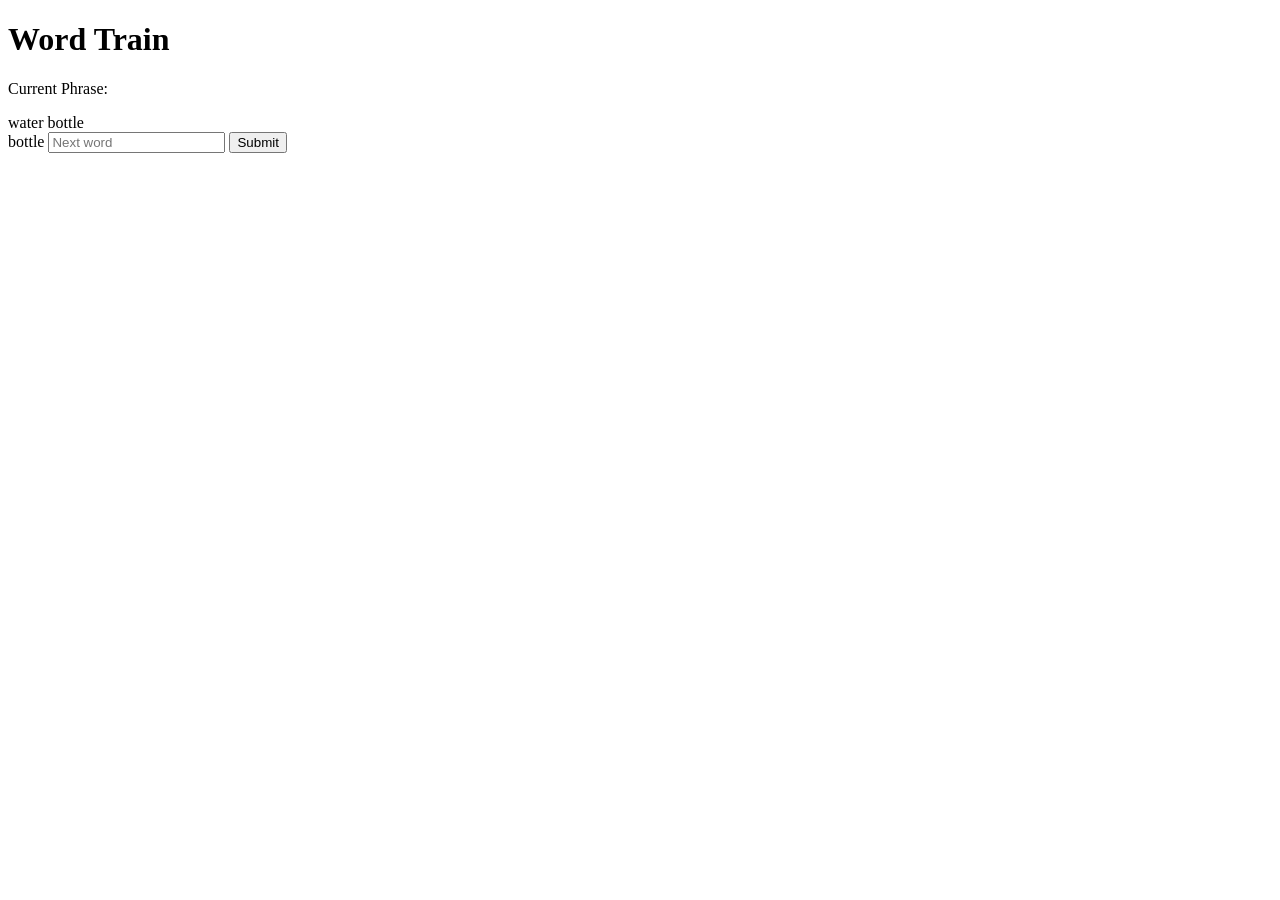
==== MPV/index.html @ b517d3c9 "mvp 1" ====
<!DOCTYPE html>
<html>
<head>
    <title>Word Train</title>
</head>

<body>
    <h1>Word Train</h1>

    <p>Current Phrase:</p>

    <div id="currentphrase">water bottle</div>

    <span id="requiredword">bottle</span>
    <input id="nextwordinput" type="text" placeholder="Next word">
    <button id = "submitbutton" >Submit</button>

    <script src="main.js"></script>

</body>
</html>
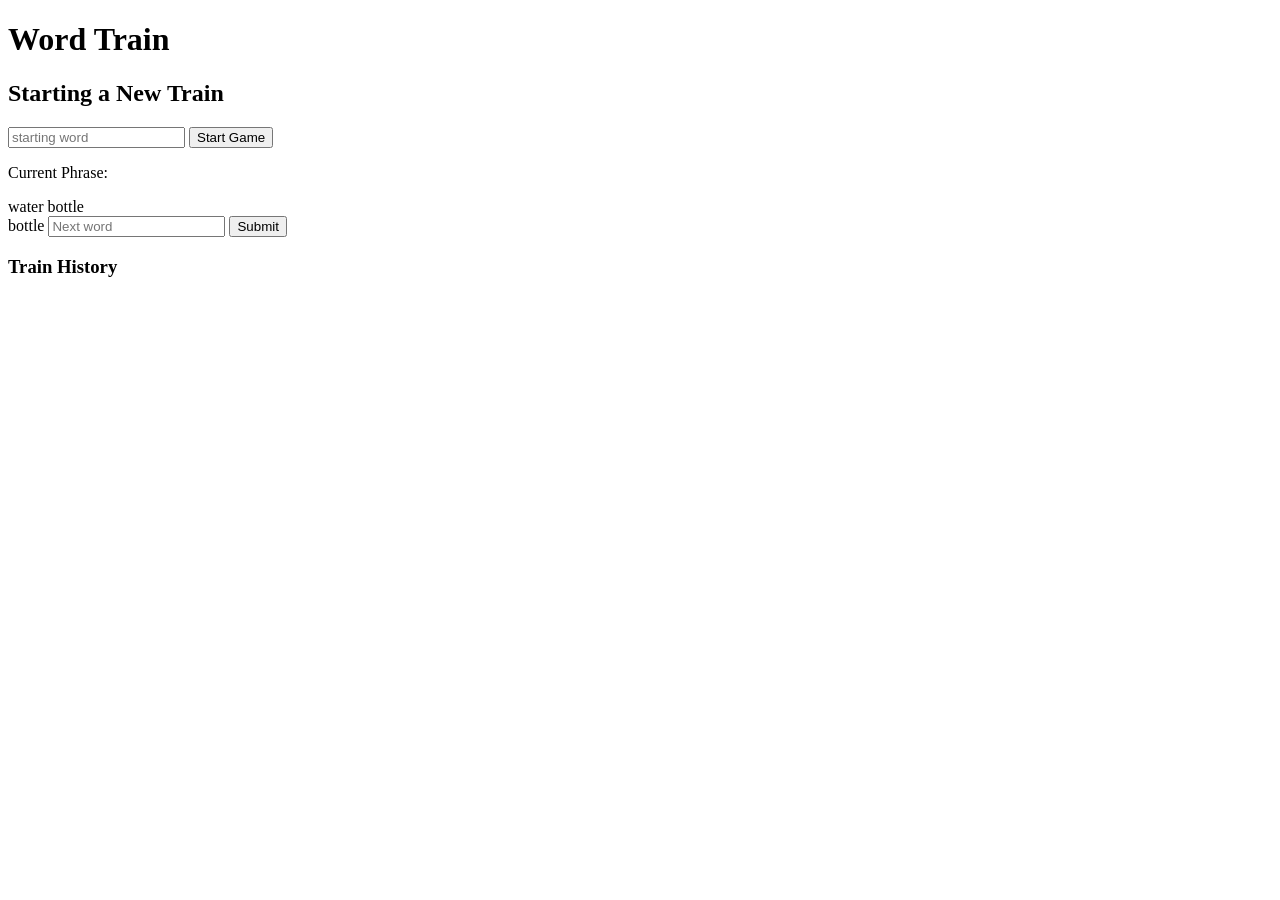
==== commit 30f89563: "starting screen" ====
--- a/MPV/index.html
+++ b/MPV/index.html
@@ -7,13 +7,32 @@
 <body>
     <h1>Word Train</h1>
 
-    <p>Current Phrase:</p>
+    <div id="startscreen">
 
-    <div id="currentphrase">water bottle</div>
+        <h2>Starting a New Train</h2>
 
-    <span id="requiredword">bottle</span>
-    <input id="nextwordinput" type="text" placeholder="Next word">
-    <button id = "submitbutton" >Submit</button>
+        <input id="startwordinput" type="text" placeholder="starting word">
+        <button id="startbutton">Start Game</button>
+
+    </div>
+
+    <div id="gamescreen">
+
+        <p>Current Phrase:</p>
+
+        <div id="currentphrase">water bottle</div>
+
+        <span id="requiredword">bottle</span>
+        <input id="nextwordinput" type="text" placeholder="Next word">
+        <button id = "submitbutton" >Submit</button>
+
+        <p id="message"></p>
+
+        <h3>Train History</h3>
+        <div id="history"></div>
+    </div>
+
+
 
     <script src="main.js"></script>
 
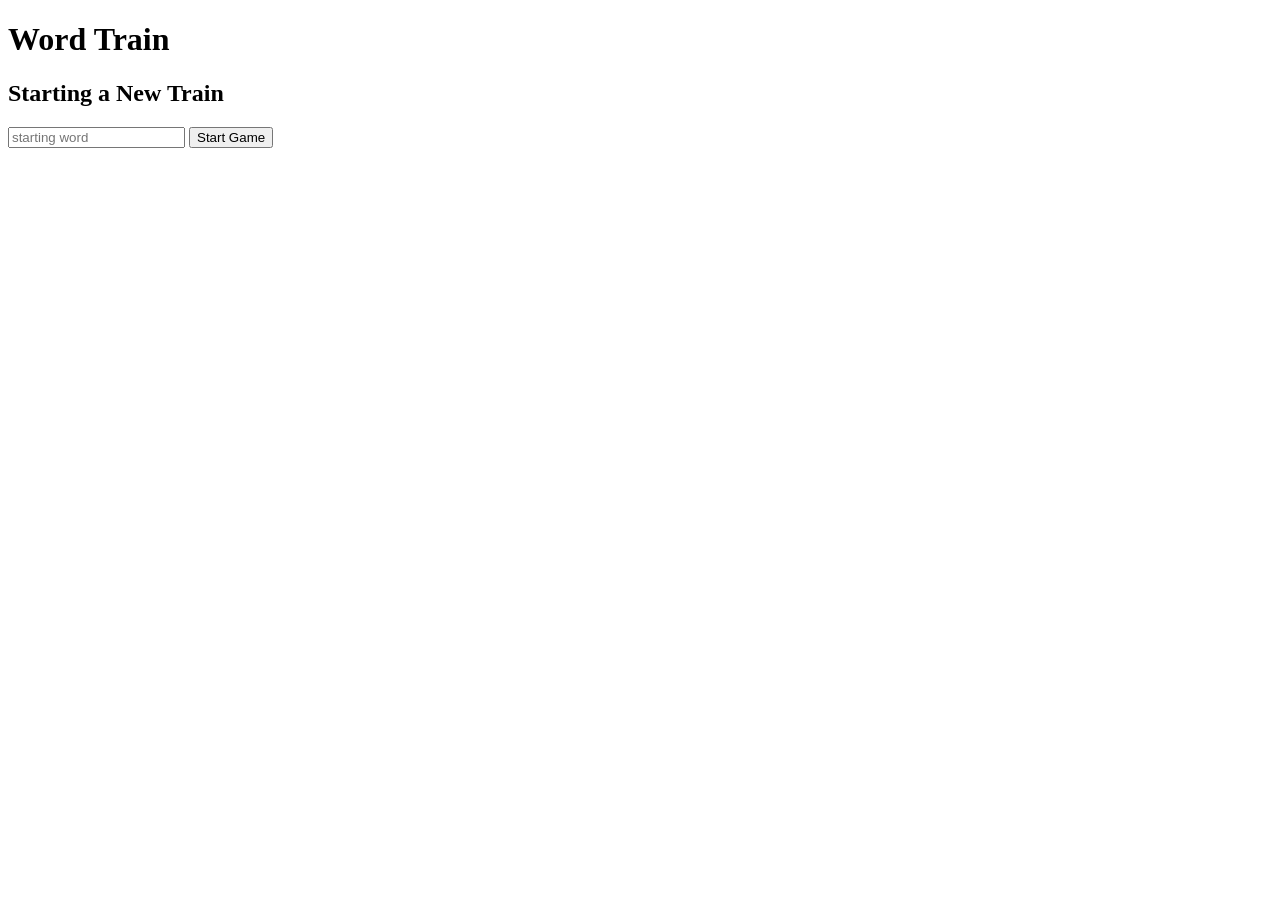
==== commit 8f5acd7d: "html only" ====
--- a/MPV/index.html
+++ b/MPV/index.html
@@ -18,9 +18,7 @@
 
     <div id="gamescreen">
 
-        <p>Current Phrase:</p>
-
-        <div id="currentphrase">water bottle</div>
+        <p id="length">Length : 0</p>
 
         <span id="requiredword">bottle</span>
         <input id="nextwordinput" type="text" placeholder="Next word">
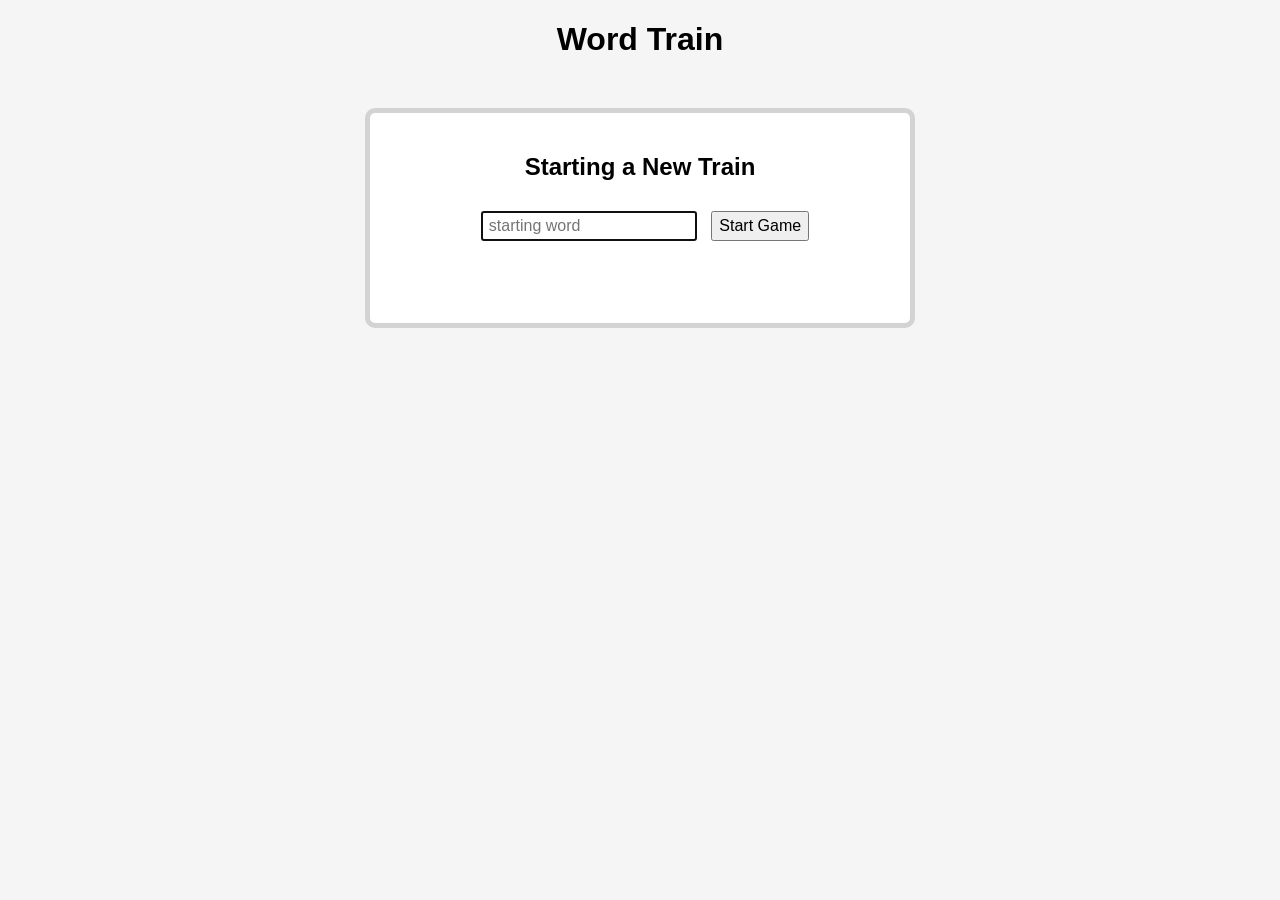
==== commit 1df8bf56: "loccal storgae done" ====
--- a/MPV/index.html
+++ b/MPV/index.html
@@ -2,6 +2,7 @@
 <html>
 <head>
     <title>Word Train</title>
+    <link rel="stylesheet" href="style.css">
 </head>
 
 <body>
@@ -13,21 +14,28 @@
 
         <input id="startwordinput" type="text" placeholder="starting word">
         <button id="startbutton">Start Game</button>
+         <p id="startmessage"></p>
 
     </div>
 
     <div id="gamescreen">
 
-        <p id="length">Length : 0</p>
+        <div id="gamearea">
+            <p id="length">Length : 0</p>
 
-        <span id="requiredword">bottle</span>
-        <input id="nextwordinput" type="text" placeholder="Next word">
-        <button id = "submitbutton" >Submit</button>
+            <span id="requiredword"></span>
+            <input id="nextwordinput" type="text" placeholder="Next word">
+            <button id = "submitbutton" >Submit</button>
+            <button id="restartbutton">Restart Game</button>
 
-        <p id="message"></p>
+            <p id="message"></p>
+        </div>
 
-        <h3>Train History</h3>
-        <div id="history"></div>
+        <div id="historyarea">
+            <h3>Train History</h3>
+            <div id="history"></div>
+        </div>
+            
     </div>
 
 
--- a/MPV/style.css
+++ b/MPV/style.css
@@ -0,0 +1,66 @@
+body {
+    text-align: center;
+    font-family: Arial, sans-serif;
+    background-color: #f5f5f5;
+}
+
+h1 {
+    margin-bottom: 30px;
+}
+
+input {
+    margin: 10px;
+}
+
+input,
+button {
+    padding: 4px 6px;
+    font-size: 16px;
+}
+
+#startscreen,
+#gamescreen {
+    width: 500px;
+    margin: 50px auto;
+    padding: 20px;
+    border: 5px solid lightgrey;
+    border-radius: 10px;
+    background-color: white;
+}
+
+#gamearea {
+    margin-bottom: 20px;
+}
+
+#historyarea {
+    border: 2px solid lightgray;
+    padding: 20px;
+    border-radius: 10px;
+    background-color: white;
+    margin-top: 20px;
+
+}
+
+#historyarea h3 {
+    margin-top: 0;
+}
+
+#history {
+    height: 250px;
+    overflow-y: scroll;
+}
+
+#message {
+    min-height: 20px;
+    color: red;
+}
+
+#startmessage {
+    min-height: 20px;
+    color: red;
+}
+
+#requiredword {
+    font-weight: bold;
+    font-size: 18px;
+}
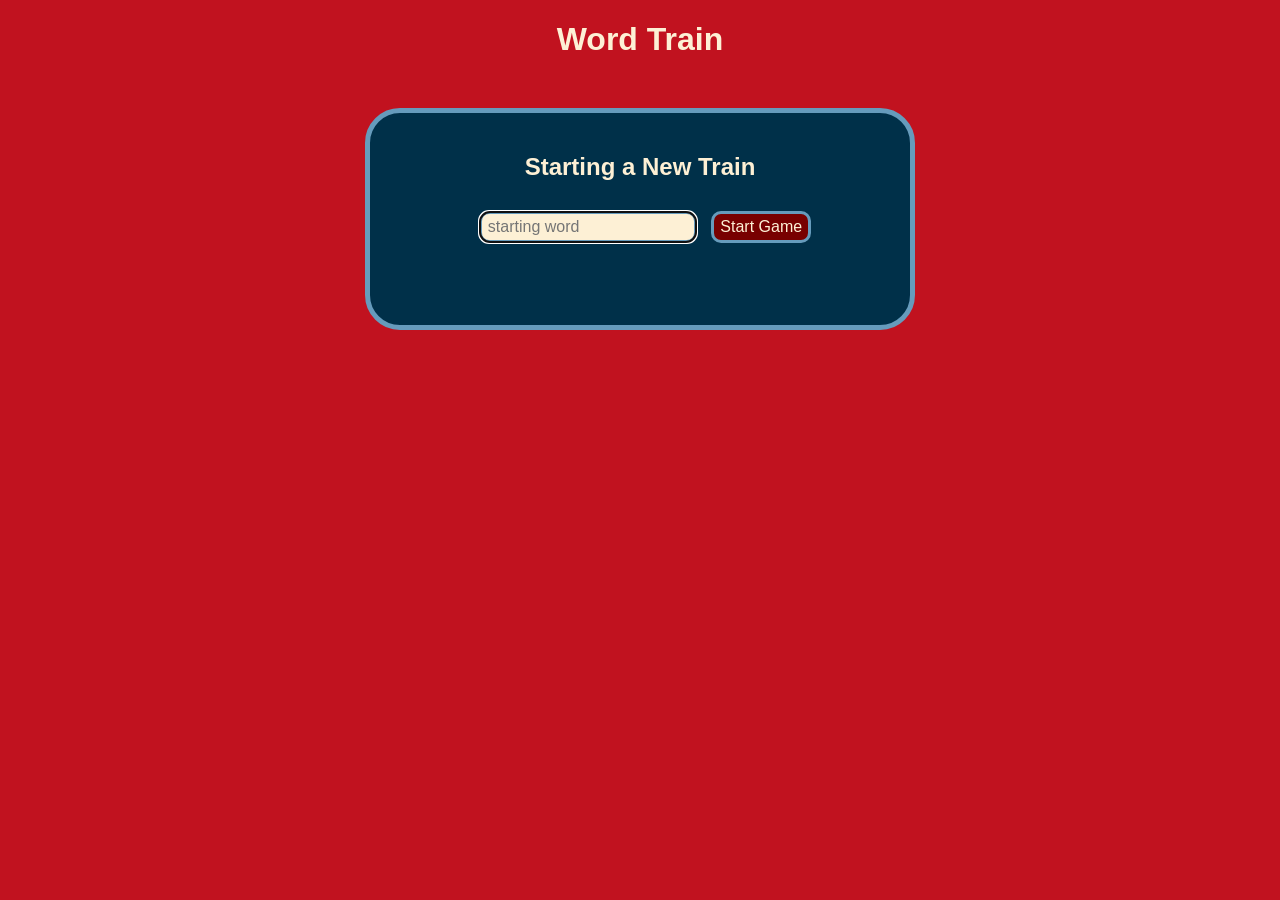
==== commit 9146bf3b: "style" ====
--- a/MPV/index.html
+++ b/MPV/index.html
@@ -2,7 +2,7 @@
 <html>
 <head>
     <title>Word Train</title>
-    <link rel="stylesheet" href="style.css">
+    <link rel="stylesheet" href="style2.css">
 </head>
 
 <body>
--- a/MPV/style2.css
+++ b/MPV/style2.css
@@ -0,0 +1,90 @@
+body {
+    text-align: center;
+    font-family: Arial, sans-serif;
+    background-color: #c1121f;
+}
+
+h1 {
+    margin-bottom: 30px;
+    color: #fdf0d5;
+}
+
+h2 {
+    color: #fdf0d5;
+}
+
+span {
+    color: #fdf0d5;
+}
+
+input {
+    margin: 10px;
+    background-color: #fdf0d5;
+    border: 3px solid #669bbc;
+    border-radius: 10px;
+        padding: 4px 6px;
+    font-size: 16px;
+}
+
+button {
+    padding: 4px 6px;
+    font-size: 16px;
+    border: 3px solid #669bbc;
+    border-radius: 10px;
+    background-color: #780000;
+    color: #fdf0d5;
+    border-color: #669bbc;
+}
+
+p {
+    color: #fdf0d5;
+}
+#startscreen,
+#gamescreen {
+    width: 500px;
+    margin: 50px auto;
+    padding: 20px;
+    border: 5px solid #669bbc;
+    border-radius: 35px;
+    background-color: #003049;
+}
+
+#gamearea {
+    margin-bottom: 20px;
+}
+
+#historyarea {
+    border: 4px solid #669bbc;
+    padding: 20px;
+    border-radius: 20px;
+    background-color: #fdf0d5;
+    margin-top: 20px;
+
+}
+
+#historyarea h3 {
+    margin-top: 0;
+    color: #c1121f;
+}
+
+#history {
+    height: 250px;
+    overflow-y: scroll;
+}
+
+#message {
+    min-height: 20px;
+    color: #fefae0;
+}
+
+#startmessage {
+    min-height: 20px;
+    color: #fefae0;
+}
+
+#requiredword {
+    font-weight: bold;
+    font-size: 18px;
+}
+
+
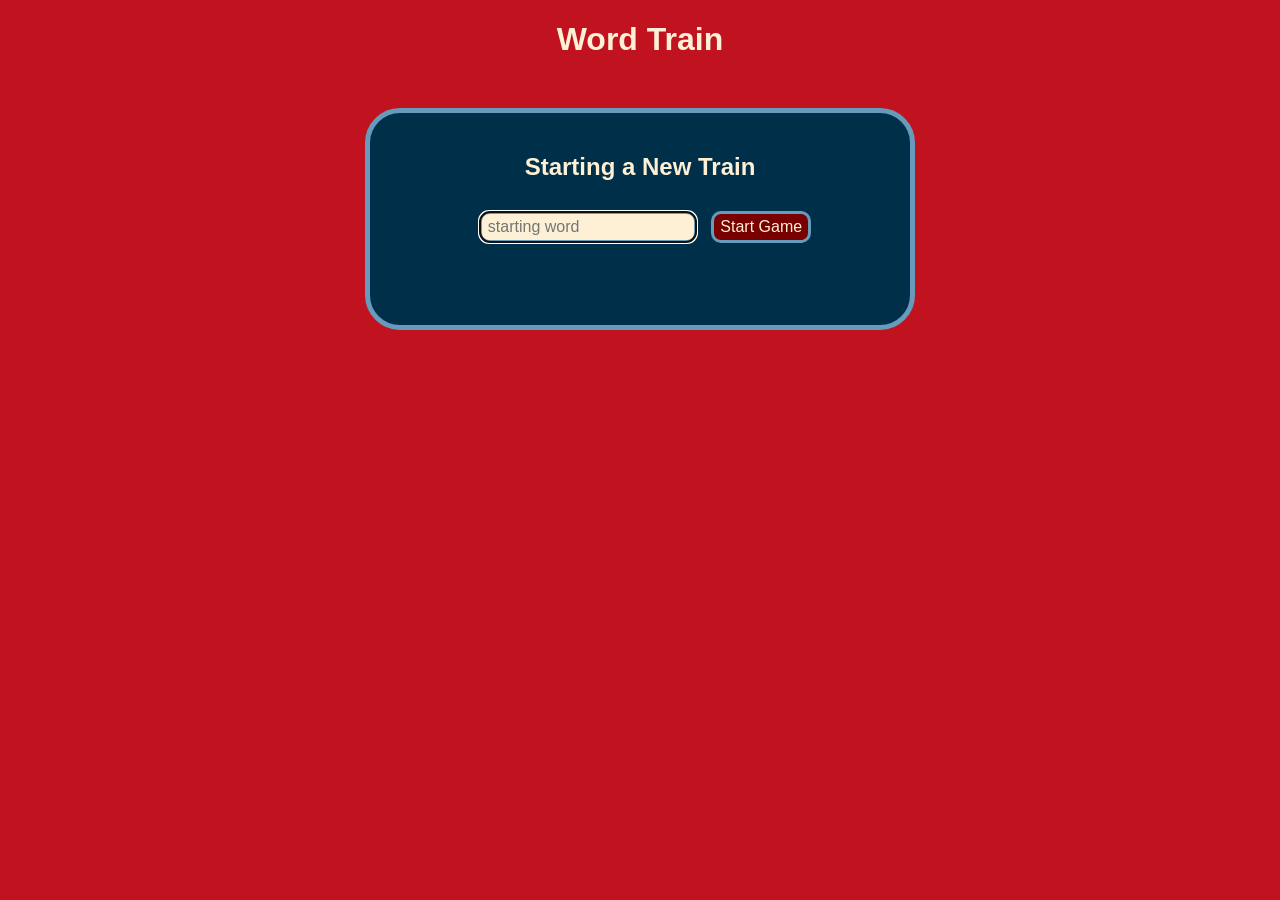
==== commit 76b42089: "Refactor AI integration and secure API configuration" ====
--- a/MPV/index.html
+++ b/MPV/index.html
@@ -39,7 +39,10 @@
     </div>
 
 
-
+    <script src="config.js"></script>
+    <script src="gemini.js"></script>
+    <script src="groq.js"></script>
+    <script src="ai.js"></script>
     <script src="main.js"></script>
 
 </body>
